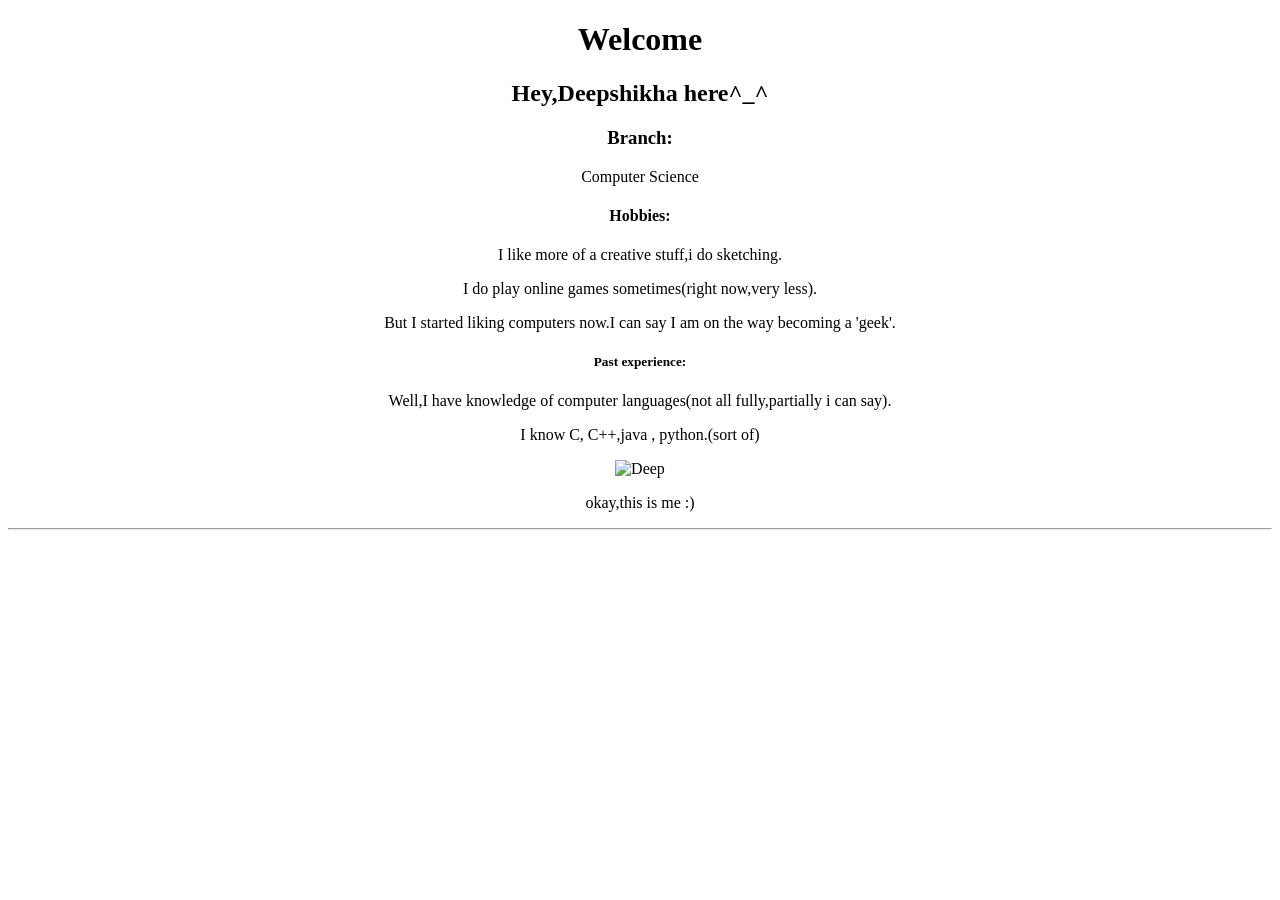
==== index.html @ 33e9bd01 "Rename ecell.html to index.html" ====
<!DOCTYPE html>
<html>
    <head>
<meta name="viewport" content="width=device-width, initial-scale=1">
        <title<E-CELL</title>
<link rel="stylesheet" type="text/css" href="C:\Users\DELL\Desktop\E cell\css/ecell.css"/>

</head>
<body>
 <center>
  <h1>Welcome</h1>
  <h2>Hey,Deepshikha here^_^</h2>  

        <h3>Branch:</h3>

        <p>Computer Science</p>
        <h4>Hobbies:</h4>
        <p>I like more of a creative stuff,i do sketching.</p>
        <p>I do play online games sometimes(right now,very less).</p>
        <p>But I started liking computers now.I can say I am on the way becoming a 'geek'.</p>
        <h5>Past experience:</h5>
        <p>Well,I have  knowledge of computer languages(not all fully,partially i can say).</p>
        <p>I know C, C++,java , python.(sort of)</p>
<img src="C:\Users\DELL\Desktop\E cell/img.jpg" alt="Deep" width="300" height="300"/>
<p>okay,this is me :)</p>
<hr>
        
        
</center>

    </body>
</html>
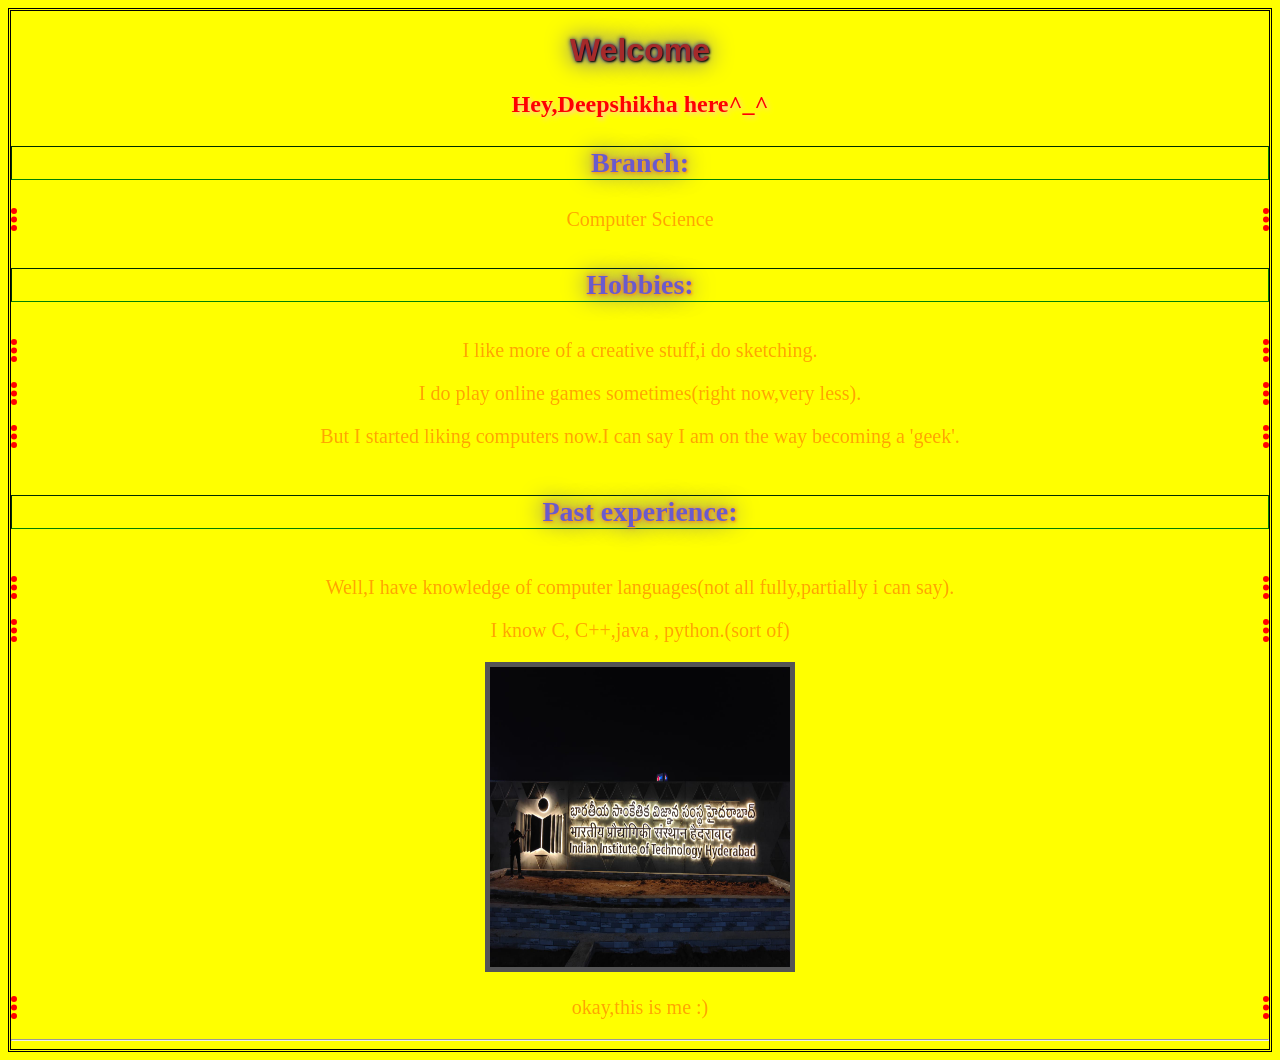
==== commit f08ade11: "Update index.html" ====
--- a/index.html
+++ b/index.html
@@ -3,7 +3,7 @@
     <head>
 <meta name="viewport" content="width=device-width, initial-scale=1">
         <title<E-CELL</title>
-<link rel="stylesheet" type="text/css" href="C:\Users\DELL\Desktop\E cell\css/ecell.css"/>
+<link rel="stylesheet" type="text/css" href="css/ecell.css"/>
 
 </head>
 <body>
@@ -21,7 +21,7 @@
         <h5>Past experience:</h5>
         <p>Well,I have  knowledge of computer languages(not all fully,partially i can say).</p>
         <p>I know C, C++,java , python.(sort of)</p>
-<img src="C:\Users\DELL\Desktop\E cell/img.jpg" alt="Deep" width="300" height="300"/>
+<img src="img.jpg" alt="Deep" width="300" height="300"/>
 <p>okay,this is me :)</p>
 <hr>
         
--- a/css/ecell.css
+++ b/css/ecell.css
@@ -0,0 +1,89 @@
+body{
+
+border-style: double;
+background-color: yellow;
+}
+h1
+{
+color: brown;
+font-family: Sans-serif;
+text-shadow: 1px 1px 2px black, 0 0 25px blue, 0 0 5px darkblue;
+}
+
+h2
+{
+color:red;
+font-family: Papyrus;
+text-shadow: 2px 2px 5px pink;
+
+}
+
+h3
+{
+color: Slateblue;
+font-family: Times new roman;
+font-size: 28px;
+border-style: inset;
+
+border-width: 0.5px;
+border-color: green;
+text-shadow: 1px 1px 2px orange, 0 0 25px blue, 0 0 5px coral;
+
+}
+
+h4
+{
+color: Slateblue;
+font-family: Times new roman;
+font-size: 28px;
+border-style: inset;
+border-width: 0.5px;
+border-color: green;
+text-shadow: 1px 1px 2px orange, 0 0 25px blue, 0 0 5px coral;
+
+}
+
+h5
+{
+color: Slateblue;
+font-family: Times new roman;
+font-size: 28px;
+border-style: inset;
+border-width: 0.5px;
+border-color: green;
+text-shadow: 1px 1px 2px orange, 0 0 25px blue, 0 0 5px coral;
+
+}
+
+p
+{
+color: Orange;
+font-family: cursive;
+font-size:20px;
+border-left: 6px dotted red;
+border-right: 6px dotted red;
+}
+img {
+  border: 5px solid #555;
+}
+img:hover {
+  animation: shake 0.5s;
+  animation-iteration-count: infinite;
+}
+
+@keyframes shake {
+  0% { transform: translate(1px, 1px) rotate(0deg); }
+  10% { transform: translate(-1px, -2px) rotate(-1deg); }
+  20% { transform: translate(-3px, 0px) rotate(1deg); }
+  30% { transform: translate(3px, 2px) rotate(0deg); }
+  40% { transform: translate(1px, -1px) rotate(1deg); }
+  50% { transform: translate(-1px, 2px) rotate(-1deg); }
+  60% { transform: translate(-3px, 1px) rotate(0deg); }
+  70% { transform: translate(3px, 1px) rotate(-1deg); }
+  80% { transform: translate(-1px, -1px) rotate(1deg); }
+  90% { transform: translate(1px, 2px) rotate(0deg); }
+  100% { transform: translate(1px, -2px) rotate(-1deg); }
+}
+
+
+
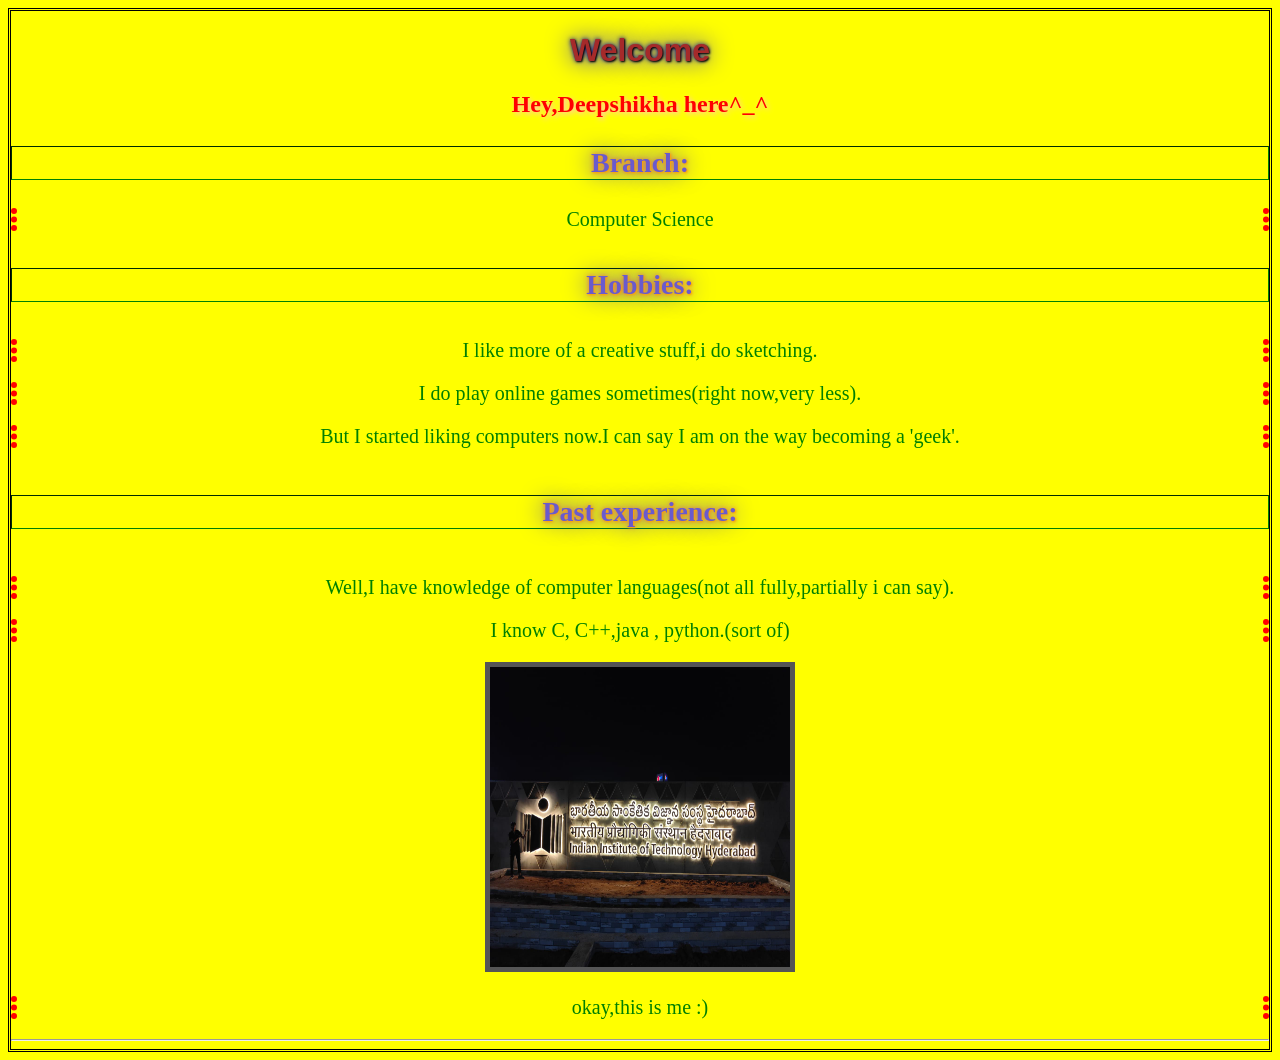
==== commit 31518bae: "Update index.html" ====
--- a/index.html
+++ b/index.html
@@ -1,6 +1,94 @@
 <!DOCTYPE html>
 <html>
     <head>
+        <style>
+            body{
+
+border-style: double;
+background-color: yellow;
+}
+h1
+{
+color: brown;
+font-family: Sans-serif;
+text-shadow: 1px 1px 2px black, 0 0 25px blue, 0 0 5px darkblue;
+}
+
+h2
+{
+color:red;
+font-family: Papyrus;
+text-shadow: 2px 2px 5px pink;
+
+}
+
+h3
+{
+color: Slateblue;
+font-family: Times new roman;
+font-size: 28px;
+border-style: inset;
+
+border-width: 0.5px;
+border-color: green;
+text-shadow: 1px 1px 2px orange, 0 0 25px blue, 0 0 5px coral;
+
+}
+
+h4
+{
+color: Slateblue;
+font-family: Times new roman;
+font-size: 28px;
+border-style: inset;
+border-width: 0.5px;
+border-color: green;
+text-shadow: 1px 1px 2px orange, 0 0 25px blue, 0 0 5px coral;
+
+}
+
+h5
+{
+color: Slateblue;
+font-family: Times new roman;
+font-size: 28px;
+border-style: inset;
+border-width: 0.5px;
+border-color: green;
+text-shadow: 1px 1px 2px orange, 0 0 25px blue, 0 0 5px coral;
+
+}
+
+p
+{
+color: Orange;
+font-family: cursive;
+font-size:20px;
+border-left: 6px dotted red;
+border-right: 6px dotted red;
+}
+img {
+  border: 5px solid #555;
+}
+img:hover {
+  animation: shake 0.5s;
+  animation-iteration-count: infinite;
+}
+
+@keyframes shake {
+  0% { transform: translate(1px, 1px) rotate(0deg); }
+  10% { transform: translate(-1px, -2px) rotate(-1deg); }
+  20% { transform: translate(-3px, 0px) rotate(1deg); }
+  30% { transform: translate(3px, 2px) rotate(0deg); }
+  40% { transform: translate(1px, -1px) rotate(1deg); }
+  50% { transform: translate(-1px, 2px) rotate(-1deg); }
+  60% { transform: translate(-3px, 1px) rotate(0deg); }
+  70% { transform: translate(3px, 1px) rotate(-1deg); }
+  80% { transform: translate(-1px, -1px) rotate(1deg); }
+  90% { transform: translate(1px, 2px) rotate(0deg); }
+  100% { transform: translate(1px, -2px) rotate(-1deg); }
+}
+        </style>
 <meta name="viewport" content="width=device-width, initial-scale=1">
         <title<E-CELL</title>
 <link rel="stylesheet" type="text/css" href="css/ecell.css"/>
--- a/css/ecell.css
+++ b/css/ecell.css
@@ -57,7 +57,7 @@
 
 p
 {
-color: Orange;
+color: Green;
 font-family: cursive;
 font-size:20px;
 border-left: 6px dotted red;
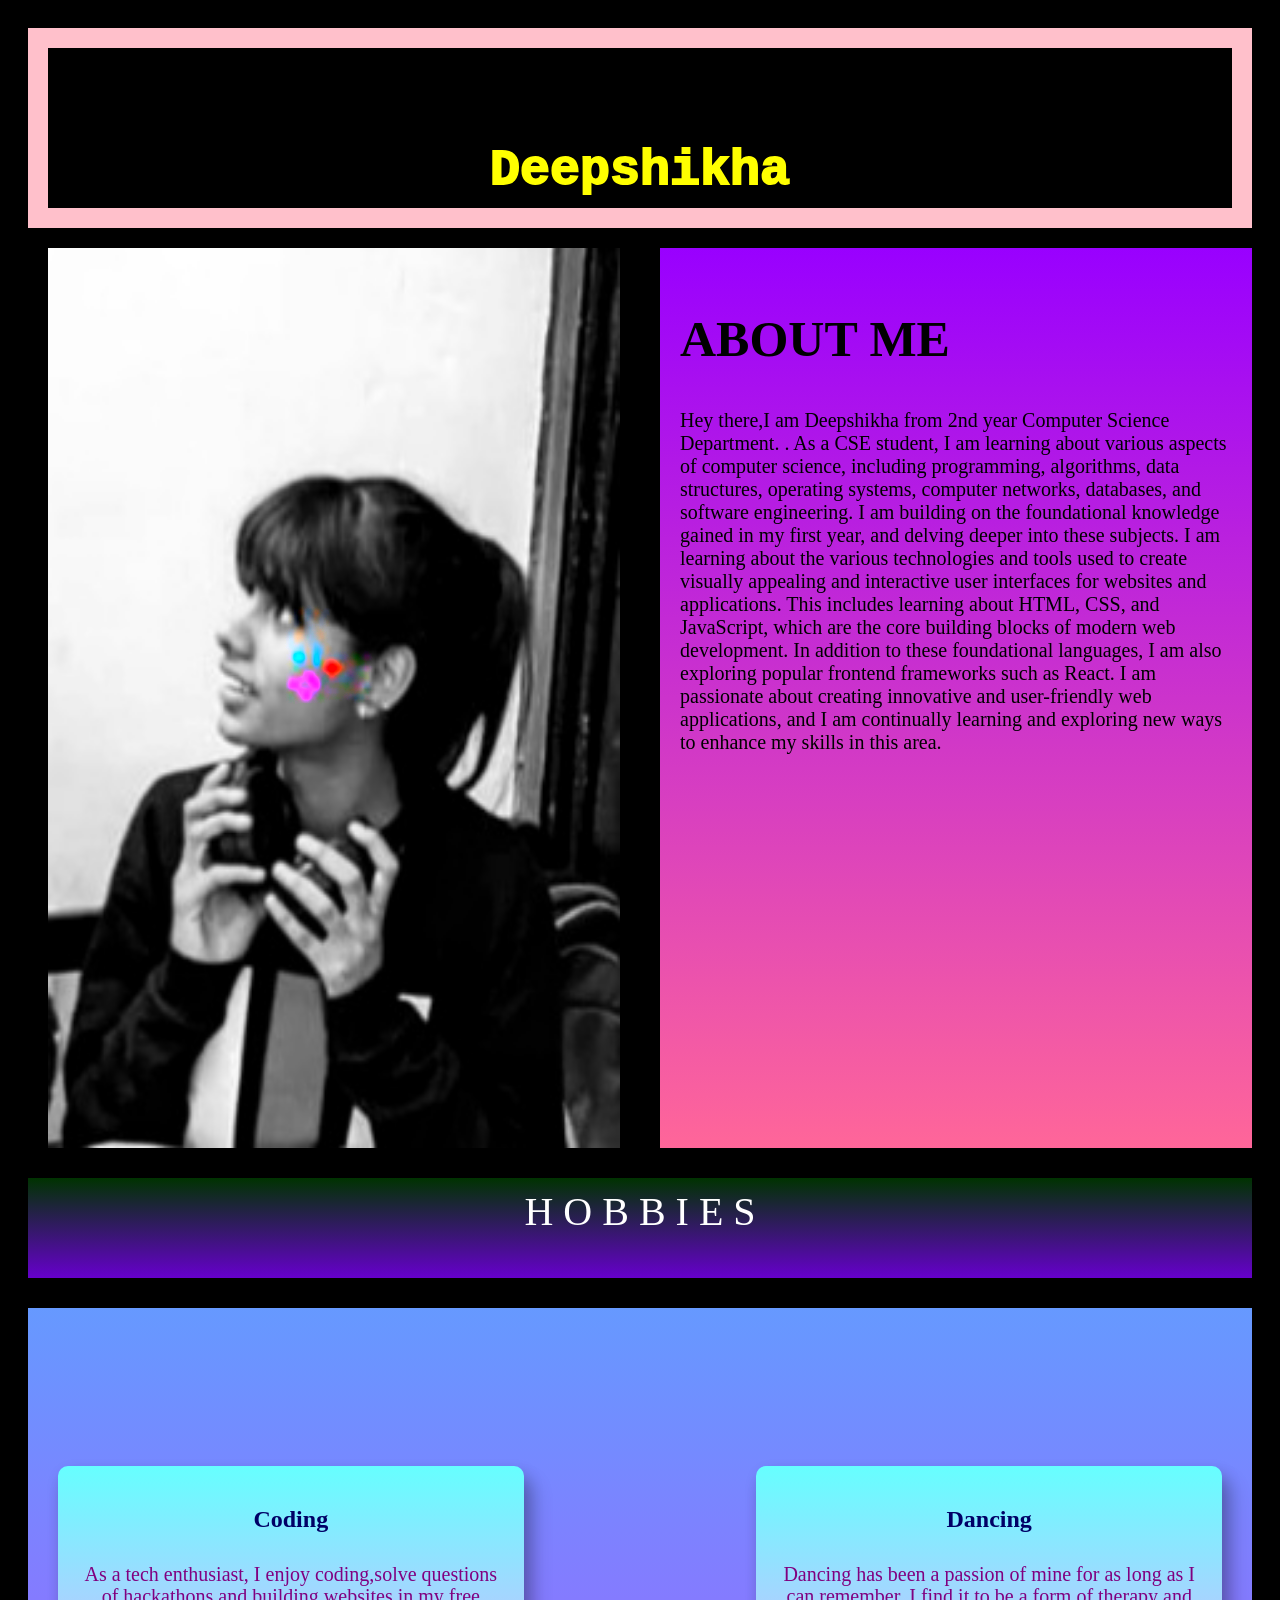
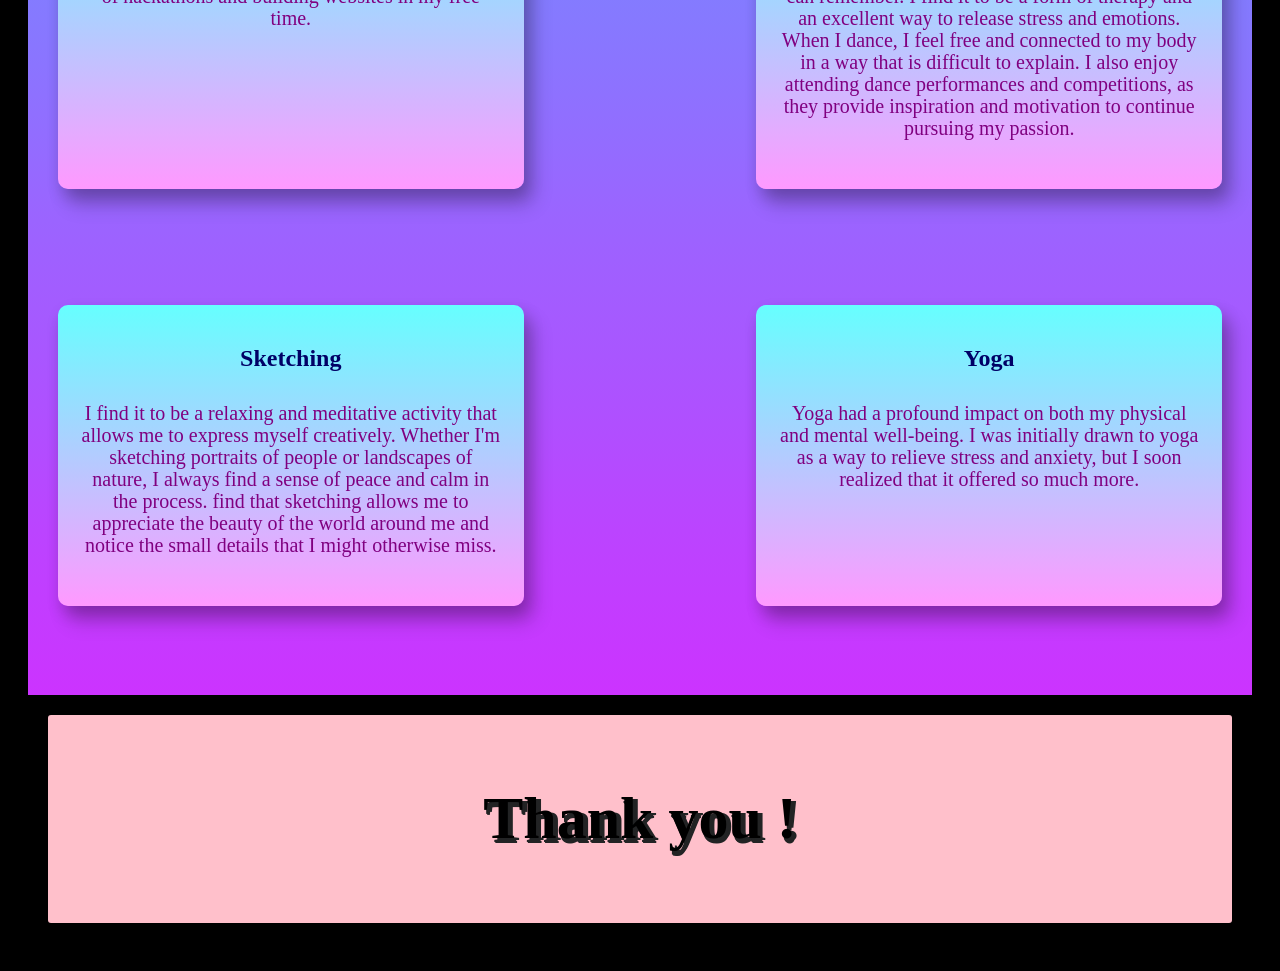
==== commit 79b3ed9c: "first commit" ====
--- a/index.html
+++ b/index.html
@@ -1,120 +1,146 @@
 <!DOCTYPE html>
-<html>
-    <head>
-        <style>
-            body{
+<html lang="en">
+<head>
+    <meta charset="UTF-8">
+    <meta http-equiv="X-UA-Compatible" content="IE=edge">
+    <meta name="viewport" content="width=device-width, initial-scale=1.0">
+    <link rel="stylesheet" href="index.css">
 
-border-style: double;
-background-color: yellow;
-}
-h1
-{
-color: brown;
-font-family: Sans-serif;
-text-shadow: 1px 1px 2px black, 0 0 25px blue, 0 0 5px darkblue;
-}
+    <title>Document</title>
+    <!-- <style>
+        
 
-h2
-{
-color:red;
-font-family: Papyrus;
-text-shadow: 2px 2px 5px pink;
-
-}
-
-h3
-{
-color: Slateblue;
-font-family: Times new roman;
-font-size: 28px;
-border-style: inset;
-
-border-width: 0.5px;
-border-color: green;
-text-shadow: 1px 1px 2px orange, 0 0 25px blue, 0 0 5px coral;
-
-}
-
-h4
-{
-color: Slateblue;
-font-family: Times new roman;
-font-size: 28px;
-border-style: inset;
-border-width: 0.5px;
-border-color: green;
-text-shadow: 1px 1px 2px orange, 0 0 25px blue, 0 0 5px coral;
-
-}
-
-h5
-{
-color: Slateblue;
-font-family: Times new roman;
-font-size: 28px;
-border-style: inset;
-border-width: 0.5px;
-border-color: green;
-text-shadow: 1px 1px 2px orange, 0 0 25px blue, 0 0 5px coral;
-
-}
-
-p
-{
-color: Orange;
-font-family: cursive;
-font-size:20px;
-border-left: 6px dotted red;
-border-right: 6px dotted red;
-}
-img {
-  border: 5px solid #555;
-}
-img:hover {
-  animation: shake 0.5s;
-  animation-iteration-count: infinite;
-}
-
-@keyframes shake {
-  0% { transform: translate(1px, 1px) rotate(0deg); }
-  10% { transform: translate(-1px, -2px) rotate(-1deg); }
-  20% { transform: translate(-3px, 0px) rotate(1deg); }
-  30% { transform: translate(3px, 2px) rotate(0deg); }
-  40% { transform: translate(1px, -1px) rotate(1deg); }
-  50% { transform: translate(-1px, 2px) rotate(-1deg); }
-  60% { transform: translate(-3px, 1px) rotate(0deg); }
-  70% { transform: translate(3px, 1px) rotate(-1deg); }
-  80% { transform: translate(-1px, -1px) rotate(1deg); }
-  90% { transform: translate(1px, 2px) rotate(0deg); }
-  100% { transform: translate(1px, -2px) rotate(-1deg); }
-}
-        </style>
-<meta name="viewport" content="width=device-width, initial-scale=1">
-        <title<E-CELL</title>
-<link rel="stylesheet" type="text/css" href="css/ecell.css"/>
-
+    </style> -->
 </head>
 <body>
- <center>
-  <h1>Welcome</h1>
-  <h2>Hey,Deepshikha here^_^</h2>  
 
-        <h3>Branch:</h3>
+    <div class="header" id="head">
+        <div class="header-content" id="head-content">
+        <h2>Deepshikha </h2>
+        <h2>Deepshikha </h2>
+        </div>
+    </div>
 
-        <p>Computer Science</p>
-        <h4>Hobbies:</h4>
-        <p>I like more of a creative stuff,i do sketching.</p>
-        <p>I do play online games sometimes(right now,very less).</p>
-        <p>But I started liking computers now.I can say I am on the way becoming a 'geek'.</p>
-        <h5>Past experience:</h5>
-        <p>Well,I have  knowledge of computer languages(not all fully,partially i can say).</p>
-        <p>I know C, C++,java , python.(sort of)</p>
-<img src="img.jpg" alt="Deep" width="300" height="300"/>
-<p>okay,this is me :)</p>
-<hr>
+    <div class="row">
+        <div class="leftcol">
+            <div class="photo-section">
+                <img src="me.jpg" alt="img" class="overlayimg">
+                <div class="fadeimg">
+                <div class="text" id="overlay-text">
+                    Hello there!
+                </div>
+                </div>
+            </div>
+        </div>
+
+        <div class="rightcol">
+            <div class="about-section">
+                <h2>ABOUT ME</h2>
+                    <p>Hey there,I am Deepshikha from 2nd year Computer Science Department.
+                        . As a CSE student, I am learning about various aspects of computer science, including programming, algorithms, data structures, operating systems, computer networks, databases, and software engineering.
+
+ I am building on the foundational knowledge gained in my first year, and delving deeper into these subjects.
+I am learning about the various technologies and tools used to create visually appealing and interactive user interfaces for websites and applications. This includes learning about HTML, CSS, and JavaScript, which are the core building blocks of modern web development.
+In addition to these foundational languages, I am also exploring popular frontend frameworks such as React.
+
+I am passionate about creating innovative and user-friendly web applications, and I am continually learning and exploring new ways to enhance my skills in this area.
+
+                    </p>
+            </div>
+        </div>
+
+    </div>
+
+    <div class="hobby-section" id="hob-sec">
+
+    <div class="hobby" id="hobby-text">
+        <!-- <h2>Hobbies</h2> -->
+        <span style="--i:1">H</span>
+        <span style="--i:2">O</span>
+        <span style="--i:3">B</span>
+        <span style="--i:4">B</span>
+        <span style="--i:5">I</span>
+        <span style="--i:6">E</span>
+        <span style="--i:7">S</span>
+    </div>
+    
+    <div class="my-hobbies" id="hobbies">
+        <!-- <h1>HOBBIES</h1> -->
+       
+
+    <div class="Hobbies1" id="hobby-row">
+        <div class="coding-section" id="coding">
+      <h2>Coding</h2>
+            <p>As a tech enthusiast, I enjoy coding,solve questions of hackathons and building websites in my free time.</p>
+        </div>
+
+       
+        <div class="dancing-section" id="dancing">
+         <h2>Dancing</h2>
+            <p>Dancing has been a passion of mine for as long as I can remember. I find it to be a form of therapy and an excellent way to release stress and emotions. When I dance, I feel free and connected to my body in a way that is difficult to explain.
+                I also enjoy attending dance performances and competitions, as they provide inspiration and motivation to continue pursuing my passion.
+            </p>
+        </div>
+
+    </div>
+
+    <div class="Hobbies2" id="hobby-row">
+       
+        <div class="sketch-section" id="sketch">
+            <h2>Sketching</h2>
+            <p> I find it to be a relaxing and meditative activity that allows me to express myself creatively. Whether I'm sketching portraits of people or landscapes of nature, I always find a sense of peace and calm in the process.
+                find that sketching allows me to appreciate the beauty of the world around me and notice the small details that I might otherwise miss.
+            </p>
+        </div>
+
         
+        <div class="yoga-section" id="yoga">
+            <h2>Yoga</h2>
+            <p>Yoga had a profound impact on both my physical and mental well-being. I was initially drawn to yoga as a way to relieve stress and anxiety, but I soon realized that it offered so much more.</p>
+        </div>
+        </div>
+
+    </div>
+
+</div>
+<!-- <div class="photosection" id="photo">
+    <h1>IITH</h1>
+
+</div>
+
+<div class="slides-section" id="slides">
+
+</div> -->
+<!-- <div class="row2">
+    <div class="leftcolumn" id="left">
+     
+      <div class="slider-container" id="slide1">
+
+      </div>
+
+     </div>
+
+      
+
+    <div class="rightcolumn" id="right">
+        <div class="slider-container" id="slide2">
         
-</center>
+        </div>
+    
+ </div> -->
 
-    </body>
-</html>
+<div class="footer" id="foot">
+    <h2>
+    <span>Thank</span>
+    <span>you</span>
+    <span>!</span>
+</h2>
+</div>
+ 
+
+
+       
+
+    
+</body>
+</html>
--- a/index.css
+++ b/index.css
@@ -0,0 +1,424 @@
+*{
+    box-sizing: border-box;
+    
+}
+
+body {
+    padding: 20px;
+    background:black;
+    /* background: linear-gradient(to bottom, #000066 0%, #ff0000 100%); */
+}
+
+#head{
+    border: 20px solid pink;
+    padding: 30px;
+    height: 200px;
+    text-align: center;
+    background:black;
+    /* color:white; */
+    font-family: 'Courier New', Courier, monospace;
+    display: flex;
+    /* //flexible responsive layout wihtout float or positioning. */
+	align-items: center;
+	justify-content: center;
+}
+
+#head-content{
+    position: relative;
+
+}
+#head-content h2 {
+	color: yellow;
+    font-size: 50px;
+	position: absolute;
+	transform: translate(-50%, -50%);
+    /* means element should be moved 50%of its own width to left and 50% of its height */
+}
+
+#head-content h2:nth-child(1) {
+	color: transparent;
+	-webkit-text-stroke: 2px yellow; 
+    /* outline around text */
+}
+
+#head-content h2:nth-child(2) {
+	color: yellow;
+	animation: animate 4s ease-in-out infinite;
+    /* ease-in-out means animation will start slow,acc in middle,and slow down again at end. */
+}
+
+@keyframes animate {
+	0%,
+	100% {
+		clip-path: polygon(
+			0% 45%,
+			16% 44%,
+			33% 50%,
+			54% 60%,
+			70% 61%,
+			84% 59%,
+			100% 52%,
+			100% 100%,
+			0% 100%
+		);
+	}
+
+	50% {
+		clip-path: polygon(
+			0% 60%,
+			15% 65%,
+			34% 66%,
+			51% 62%,
+			67% 50%,
+			84% 45%,
+			100% 46%,
+			100% 100%,
+			0% 100%
+		);
+	}
+}
+
+
+.leftcol{
+    float: left;
+    position:relative;
+    width:50%;
+    
+}
+.rightcol{
+    float:left;
+    width: 50%;
+    padding-left:20px;
+}
+
+.photo-section{
+    background: black;
+    /* background: linear-gradient(to bottom, #000066 0%, #ff0000 100%); */
+    width: 100%;
+    padding: 20px;
+}
+
+.about-section{
+    height: 900px;
+    background: linear-gradient(to bottom, #9900ff 0%, #ff6699 100%);
+    padding: 20px;
+    margin-top: 20px;
+    color: black;
+}
+
+.about-section h2{
+    font-size: 50px;
+    
+    /* animation-timing-function: linear; */
+}
+
+
+.about-section p{
+    font-size: 20px;;
+}
+
+.overlayimg{
+    width: 100%;
+    height:900px;
+    display:block;
+    filter: saturate(7);
+
+}
+
+
+.fadeimg{
+    position:absolute;
+
+    top:0;
+    bottom: 0;
+    left:0;
+    right:0;
+    height:100%;
+    width:100%;
+    opacity:0;
+    transition: .5 s ease;
+    
+    background: linear-gradient(to bottom, #9900ff 0%, #ff6699 100%);
+}
+
+.leftcol:hover .fadeimg{
+    opacity: 0.5;
+}
+
+#overlay-text{
+background:transparent;
+    height:100%;
+    width:100%;
+    position:absolute;
+    top:50%;
+    left:40%;
+    font-size: 50px;
+    
+}
+
+.row:after {
+    content: "";
+    display: table;
+    clear: both;
+}
+
+
+#hob-sec{
+    margin-top: 10px;
+    border: pink;
+    border-radius: 20px;
+}
+
+#hobby-text{
+   
+position: relative;
+height: 100px;
+color: black;
+    padding: 10px;
+     font-size: 40px;
+     text-align: center;
+     background: linear-gradient(to bottom, #003300 0%, #6600cc 100%);
+     display: block;
+     margin-bottom: 30px;
+     
+ }
+
+
+ #hobby-text span{
+    position: relative;
+    display: inline-block;
+    font-size: 40px;
+    color: #fff;
+    text-transform: uppercase;
+    animation: flip 2s infinite;
+    animation-delay: calc(.2s * var(--i));
+
+ }
+ @keyframes flip {
+    0%,80% {
+      transform: rotateY(360deg) 
+    }
+  }
+
+#hobbies{
+    /* margin-top: auto; */
+    padding: 30px;
+  background: linear-gradient(to bottom, #6699ff 0%, #cc33ff 100%);
+    width:100%;
+    margin:auto;
+    text-align:center;
+    padding-top:100px;
+}
+
+
+
+
+ #hobbies h1{
+    font-size:40px;
+    font-weight:900;
+ }
+
+#coding p{
+    color: purple;
+     font-size:20px;
+    font-weight:400;
+    line-height:22px;
+    padding:10px; 
+}
+
+#dancing p{
+    color: purple;
+   
+    font-size:20px;
+    font-weight:400;
+    line-height:22px;
+    padding:10px; 
+}
+
+#sketch p{
+    color: purple;
+  
+    font-size:20px;
+    font-weight:400;
+    line-height:22px;
+    padding:10px; 
+}
+
+#yoga p{
+    color: purple;
+  
+    font-size:20px;
+    font-weight:400;
+    line-height:22px;
+    padding:10px; 
+}
+
+
+#hobby-row{
+    margin-top:5%;
+    display:flex;
+    justify-content:space-between;
+}
+
+
+#coding, #dancing, #sketch, #yoga{
+    flex-basis:40%;
+   color:#000066;
+   background: linear-gradient(to bottom, #66ffff 0%, #ff99ff 100%);
+    border-radius:10px;
+    /* background-color: antiquewhite; */
+    margin-bottom:5%;
+    padding:20px 12px; 
+    box-sizing:border-box;
+    transition:0.5s;
+    box-shadow:  4px 8px 16px 0 rgba(0, 0, 0, 0.2), 10px 16px 20px 0 rgba(0, 0, 0, 0.19);
+
+}
+.row2{
+    /* background-color: rgba(210, 210, 210, 0.5); */
+    /* border: 1px solid #000; */
+    padding: 0.5rem;
+    display: flex;
+  }
+
+#left{
+    float: left;
+    width:50%;
+}
+#right{
+    float: left;
+    width:50%;
+    padding-left: 20px;
+}
+
+#slide1{
+        background: white;
+        width: 100%;
+        padding: 20px;
+        height:400px;
+        padding: 20px;
+        padding-top:100px;
+        background-image: url("i15.jpg");
+        background-size: 100% 100%;
+        background-position: center;
+        margin-top:50px;
+        margin-bottom: 50px;
+        padding-bottom: 50px;
+        position: absolute;
+        box-shadow: 1px 2px 10px 5px blue;
+        animation: slider 9s infinite linear;
+    }
+    
+    @keyframes slider {
+        0%{
+            background-image: url(i11.jpg);
+            /* background-size: 100% 100%; */
+        }
+        35%{
+            background-iamge:url(i16.jpg);
+            /* background-size: 100% 100%; */
+        }
+        75%{
+            background-image: url(i14.jpg);
+            /* background-size: 100% 100%; */
+        }
+        
+    }
+
+#slide2{
+   
+        background: white;
+      
+        width: 100%;
+        padding: 20px;
+     
+        height:400px;
+    
+        padding-top:100px;
+        background-image: url("i15.jpg");
+        background-size: 100% 100%;
+        background-position: center;
+        margin-top:50px;
+        margin-bottom: 50px;
+        padding-bottom: 50px;
+        position: absolute;
+        box-shadow: 1px 2px 10px 5px blue;
+        animation: slider 9s infinite linear;
+     margin-left: 20px;
+
+    }
+    
+    @keyframes slider {
+        0%{
+            background-image: url(i11.jpg);
+            /* background-size: 100% 100%; */
+        }
+        35%{
+            background-iamge:url(i16.jpg);
+            /* background-size: 100% 100%; */
+        }
+        75%{
+            background-image: url(i14.jpg);
+            /* background-size: 100% 100%; */
+        }
+        
+    }
+
+
+
+#foot {
+        border:pink ;
+        border-radius:3px;
+       
+        padding: 20px;
+        text-align: center;
+        background: pink;
+        margin-top: 80px;
+        margin: 20px;
+        color: black;
+        font: 700 normal 2.5em 'tahoma';
+        text-shadow: 5px 2px #222324, 2px 4px #222324, 3px 5px #222324;
+        /* clip-path: circle(50%); */
+        animation-name: example;
+       animation-duration: 4s;
+       animation-iteration-count: infinite;
+      }
+
+      @keyframes example {
+        0%   {background-color: rgb(15, 173, 241);}
+        25%  {background-color: purple;}
+        50%  {background-color: blue;}
+        75%  {background-color:pink;}
+        100% {background-color: green;}
+      }
+
+#coding:hover,#dancing:hover,#sketch:hover,#yoga:hover {
+        /* Start the shake animation and make the animation last for 0.5 seconds */
+        animation: shake 0.5s;
+      
+        /* When the animation is finished, start again */
+        animation-iteration-count: infinite;
+      }
+      
+      @keyframes shake {
+        0% { transform: translate(1px, 1px) rotate(0deg); }
+        10% { transform: translate(-1px, -2px) rotate(-1deg); }
+        20% { transform: translate(-3px, 0px) rotate(1deg); }
+        30% { transform: translate(3px, 2px) rotate(0deg); }
+        40% { transform: translate(1px, -1px) rotate(1deg); }
+        50% { transform: translate(-1px, 2px) rotate(-1deg); }
+        60% { transform: translate(-3px, 1px) rotate(0deg); }
+        70% { transform: translate(3px, 1px) rotate(-1deg); }
+        80% { transform: translate(-1px, -1px) rotate(1deg); }
+        90% { transform: translate(1px, 2px) rotate(0deg); }
+        100% { transform: translate(1px, -2px) rotate(-1deg); }
+      }
+
+
+
+@media screen and (max-width: 800px) {
+        .leftcol, .rightcol {   
+          width: 100%;
+          padding: 0;
+        }
+      }
